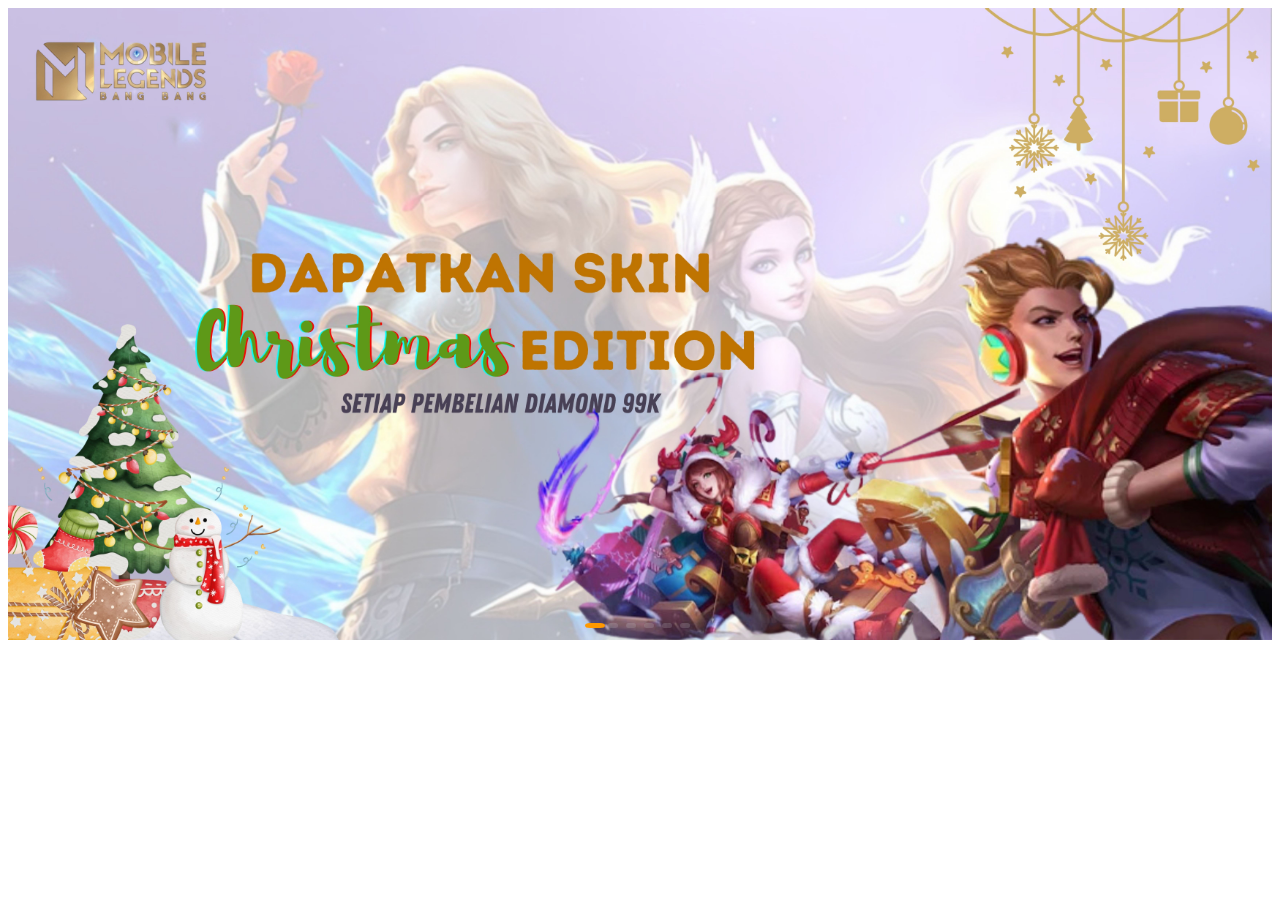
==== testing/index.html @ 6a9d0d88 "update" ====
<!DOCTYPE html>
<html lang="en">
<head>
  <meta charset="UTF-8">
  <meta name="viewport" content="width=device-width, initial-scale=1.0">
  <title>Document</title>
  <link rel="stylesheet" href="https://unpkg.com/swiper/swiper-bundle.min.css" />
<script src="https://unpkg.com/swiper/swiper-bundle.min.js"></script>
<style>
  .swiper-pagination-bullet {
    width: 10px;
    height: 5px;
    background-color: #ccc;
    margin: 0 5px;
    border-radius: 5px;
    cursor: pointer;
    
    transition:  0.5s;
  }
  .swiper-pagination-bullet-active {
    background-color: #ff9900;
    transform: scaleX(2);
  }

</style>
</head>
<body>
  <div class="swiper">
    <div class="swiper-wrapper">
      <img src="../img/banner-promo/1.jpg" alt="1" width="600" data-swiper-autoplay="2000" class="swiper-slide">
      <img src="../img/banner-promo/2.jpg" alt="2" width="600" class="swiper-slide">
      <img src="../img/banner-promo/3.jpg" alt="3" width="600" class="swiper-slide">
      <img src="../img/banner-promo/4.jpg" alt="4" width="600" class="swiper-slide">
      <img src="../img/banner-promo/5.jpg" alt="5" width="600" class="swiper-slide">
      <img src="../img/banner-promo/6.jpg" alt="6" width="600" class="swiper-slide">
    </div>
    <div class="swiper-pagination"></div>
  </div>
  
  <script>
    const swiper = new Swiper('.swiper', {
    pagination: {
      el: '.swiper-pagination',
      clickable: true,
    },
    autoplay: {
      delay: 10000,
    },
    navigation: {
        nextEl: '.swiper-button-next',
        prevEl: '.swiper-button-prev'
    },
    loop: true,
});
  

  </script>
</body>
</html>
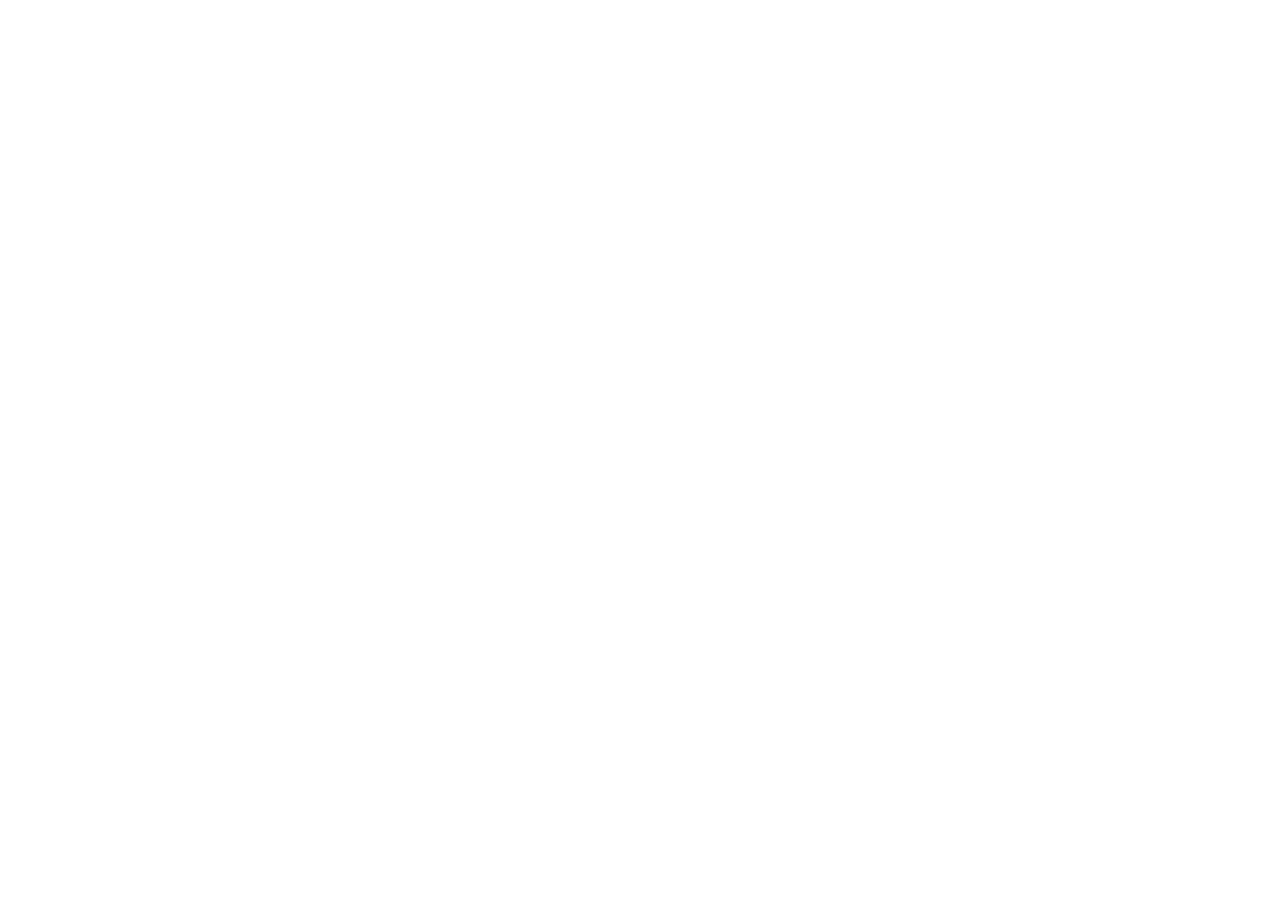
==== commit bd2f1cd4: "update" ====
--- a/testing/index.html
+++ b/testing/index.html
@@ -4,56 +4,8 @@
   <meta charset="UTF-8">
   <meta name="viewport" content="width=device-width, initial-scale=1.0">
   <title>Document</title>
-  <link rel="stylesheet" href="https://unpkg.com/swiper/swiper-bundle.min.css" />
-<script src="https://unpkg.com/swiper/swiper-bundle.min.js"></script>
-<style>
-  .swiper-pagination-bullet {
-    width: 10px;
-    height: 5px;
-    background-color: #ccc;
-    margin: 0 5px;
-    border-radius: 5px;
-    cursor: pointer;
-    
-    transition:  0.5s;
-  }
-  .swiper-pagination-bullet-active {
-    background-color: #ff9900;
-    transform: scaleX(2);
-  }
-
-</style>
 </head>
 <body>
-  <div class="swiper">
-    <div class="swiper-wrapper">
-      <img src="../img/banner-promo/1.jpg" alt="1" width="600" data-swiper-autoplay="2000" class="swiper-slide">
-      <img src="../img/banner-promo/2.jpg" alt="2" width="600" class="swiper-slide">
-      <img src="../img/banner-promo/3.jpg" alt="3" width="600" class="swiper-slide">
-      <img src="../img/banner-promo/4.jpg" alt="4" width="600" class="swiper-slide">
-      <img src="../img/banner-promo/5.jpg" alt="5" width="600" class="swiper-slide">
-      <img src="../img/banner-promo/6.jpg" alt="6" width="600" class="swiper-slide">
-    </div>
-    <div class="swiper-pagination"></div>
-  </div>
-  
-  <script>
-    const swiper = new Swiper('.swiper', {
-    pagination: {
-      el: '.swiper-pagination',
-      clickable: true,
-    },
-    autoplay: {
-      delay: 10000,
-    },
-    navigation: {
-        nextEl: '.swiper-button-next',
-        prevEl: '.swiper-button-prev'
-    },
-    loop: true,
-});
-  
-
-  </script>
+  <script src="testing.js"></script>
 </body>
 </html>